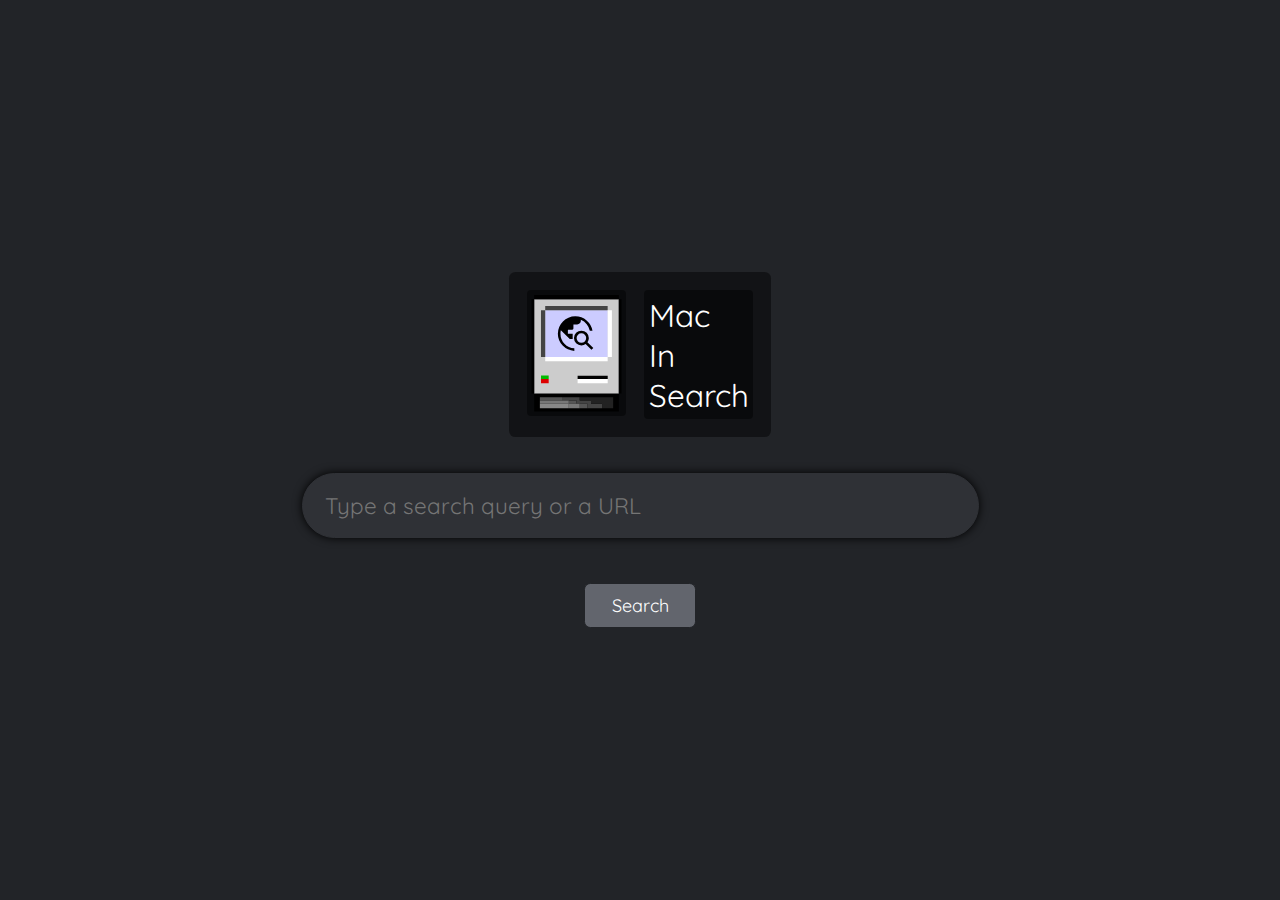
==== index.html @ 9baa0496 "update" ====
<!DOCTYPE html>
<html>
    <head>
        <title>MacInSearch</title>
        <link id="theme" rel="stylesheet" type="text/css" href="style.css" />
        <script src="search.js"></script>
        <link rel="preconnect" href="https://fonts.googleapis.com"><link rel="preconnect" href="https://fonts.gstatic.com" crossorigin><link href="https://fonts.googleapis.com/css2?family=Quicksand:wght@300&display=swap" rel="stylesheet">
    </head>
    <body>
        <div class="SearchContainer">
            <div id="logo">
                <img onclick="changeBackground()" id="mac" src="assets/Happy_Mac.svg">
                <div id="name">
                    Mac<br>In<br>Search
                </div>
            </div>
            <div id="SearchBar" class="SearchBarClass">
                <input id="Query" autofocus="autofocus" type="text" onkeypress="handle(event)" placeholder="Type a search query or a URL">
            </div>
            <div id="Buttons">
                <button id="search" onclick="googleSearch()">Search</button>
            </div>
        </div>
    </body>
</html>
---- style.css ----
html, body {
    -webkit-touch-callout: none;
    -webkit-user-select: none;
    -khtml-user-select: none;
    -moz-user-select: none;
    -ms-user-select: none;
    user-select: none;
    margin: 0px 0px 0px 0px;
    padding: 0px 0px 0px 0px;
    background-color: #222428;
    font-family: Quicksand;
    transition: all 600ms;
}
.dark-mode {
    background-color: rgb(230, 230, 230);
    color: rgb(21, 21, 21);
  }
@import url('https://fonts.googleapis.com/css2?family=Quicksand:wght@300&display=swap');
.SearchContainer {
    font-family: Quicksand;
    display: flex;
    align-items: center;
    justify-content: center;
    flex-direction: column;
    height: 100vh;
}
#SearchBar {
    font-family: Quicksand;
    background-color: #222428;
    display: flex;
    align-items: center;
    justify-content: center;
    height: 7vmin; width: 75vmin;
    border-radius: 100vmin;
    border: solid .2vmin #62656d;
    transition: all 300ms;
}
#SearchBar:hover {
    background-color: #2F3136;
    border: .2vmin solid #2F3136;
    box-shadow: 0px 0px 10px 0px #000000;
}
#SearchBar:has(> input:focus) {
    background-color: #2F3136;
    border: .2vmin solid #2F3136;;
    box-shadow: 0px 0px 10px 0px #000000;
}
input {
    font-family: Quicksand;
    height:6vmin; width: 70vmin;
    background-color: transparent;
    color: white;
    font-size: 2.5vmin;
    outline: none;
    border: none;
}

input:focus {
    outline: none;
}
#Buttons {
    margin-top: 5vmin;
}
#search {
    font-family: Quicksand;
    background-color: #62656d;
    border: .2vmin solid #222428;
    color: white;
    font-size: 2vmin;
    border-radius: .7vmin;
    height: 5vmin; aspect-ratio: 20/8;
    transition: all 300ms;
}
#search:hover {
    background-color: #222428;
    border: solid .2vmin #62656d;
}
img {
    height: 13vmin;
}
#logo {
    display: flex;
    flex-direction: row;
    margin-bottom: 4vmin;
    padding: 2vmin;
    padding-right: 2vmin;
    background: #00000073;
    border-radius: .7vmin;
    transition: all 600ms ease;
}
#name {
    padding: .5vmin;
    border-radius: 4px;
    color: white;
    margin-left: 2vmin;
    font-size: 3.5svmin;
    background-color: #00000073;
    transition: all 600ms ease;
    -webkit-touch-callout: none;
    -webkit-user-select: none;
    -khtml-user-select: none;
    -moz-user-select: none;
    -ms-user-select: none;
    user-select: none;
}
#mac {
    padding: .5vmin;
    border-radius: 4px;
    background-color: #00000073;
    transition: all 600ms ease;
}
@media only screen and (max-width: 700px) and (max-height: 999px) {
    body {
       margin: 0;
       padding: 0;
    }
    #SearchBar {
       width: 95%;
       height: 11vmin;
    }
    input {
        width: 93%;
       height: 12vmin;
       font-size: 3.5vmin;
    }
    button {
        height: 10vmin; aspect-ratio: 20/8;
        font-size: 4vmin;
    }
    #logo {
        margin-bottom: 150px;
        padding: 2vmin;
        padding-right: 2vmin;
        background: #00000073;
        border-radius: .7vmin;
        transition: all 600ms ease;
        scale: 150%;
    }
 }
 #themetoggle {
    position: absolute;
    top: 0px;
 }
 #toggle {
    border: none;
    outline: none;
    border-radius: .5vmin;
    margin-left: 1.5vmin;
    margin-top: 1.5vmin;
    height: 5vmin;
    width: 7vmin;
    background-color: black;
    color: white;
 }
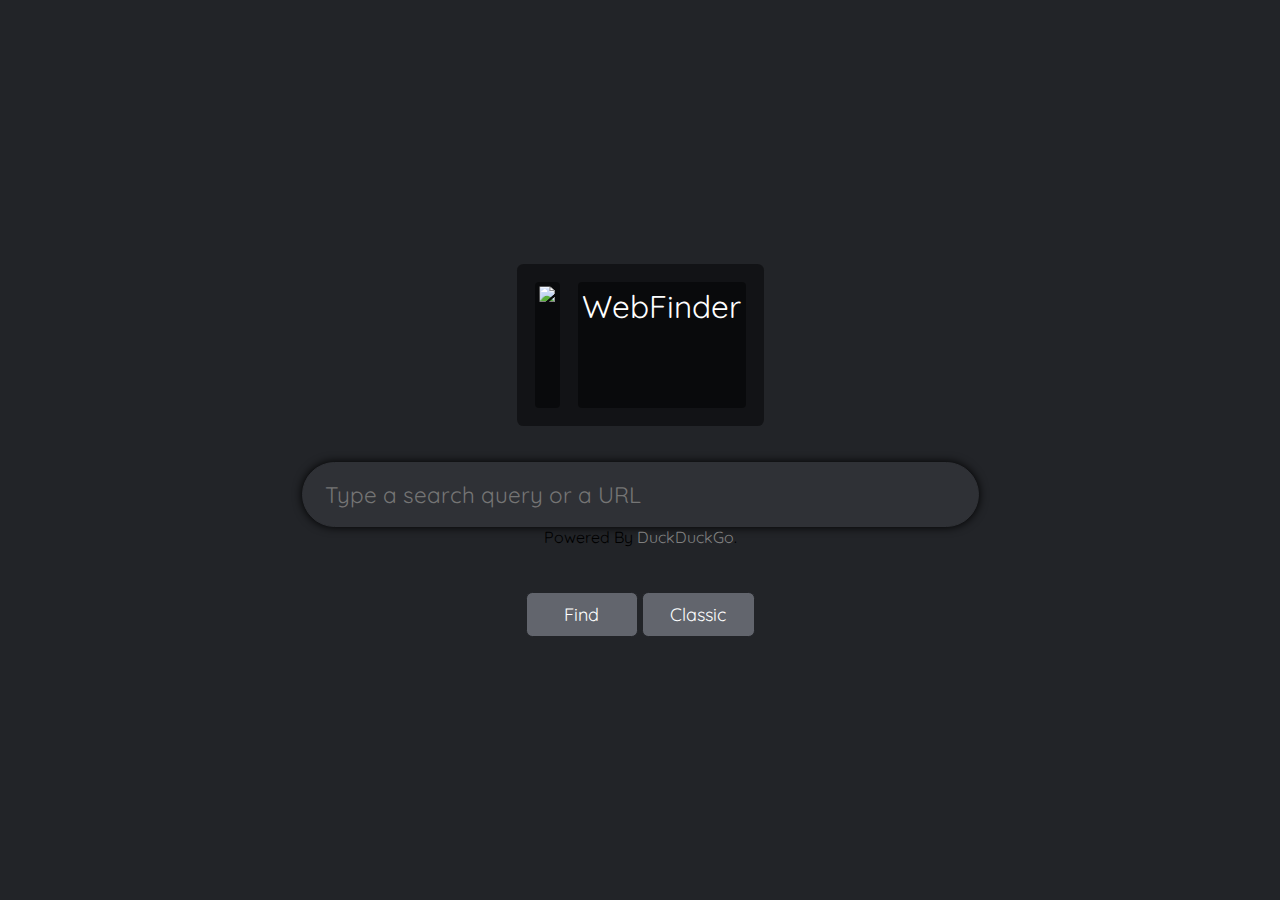
==== commit 7ce0420e: "Switch to DuckDuckGo" ====
--- a/index.html
+++ b/index.html
@@ -5,20 +5,36 @@
         <link id="theme" rel="stylesheet" type="text/css" href="style.css" />
         <script src="search.js"></script>
         <link rel="preconnect" href="https://fonts.googleapis.com"><link rel="preconnect" href="https://fonts.gstatic.com" crossorigin><link href="https://fonts.googleapis.com/css2?family=Quicksand:wght@300&display=swap" rel="stylesheet">
+        <meta name="theme-color" content="#ecd96f">
     </head>
+    <script>
+function handle(e){
+address=document.getElementById("Query").value;
+if(e.keyCode === 13){
+var text=document.getElementById("Query").value;
+    var cleanQuery = text.replace(" ","+",text);
+    var url='https://duckduckgo.com/?q='+cleanQuery;
+
+    window.location.href=url;
+}
+return false;
+}
+    </script>
     <body>
         <div class="SearchContainer">
             <div id="logo">
-                <img onclick="changeBackground()" id="mac" src="assets/Happy_Mac.svg">
+                <img onclick="changeBackground()" id="mac" src="assets/9d106a7c24d36c42d872fc80b2ebff84_ySgtJPk8KU.icns.png">
                 <div id="name">
-                    Mac<br>In<br>Search
+                    WebFinder
                 </div>
             </div>
             <div id="SearchBar" class="SearchBarClass">
                 <input id="Query" autofocus="autofocus" type="text" onkeypress="handle(event)" placeholder="Type a search query or a URL">
             </div>
+            <div id="credit">Powered By <a style="color: grey; text-decoration: none;" href="https://duckduckgo.com">DuckDuckGo</a>.</div>
             <div id="Buttons">
-                <button id="search" onclick="googleSearch()">Search</button>
+                <button id="search" onclick="duckSearch()">Find</button>
+                <button id="search" onclick="classicSearch()">Classic</button>
             </div>
         </div>
     </body>
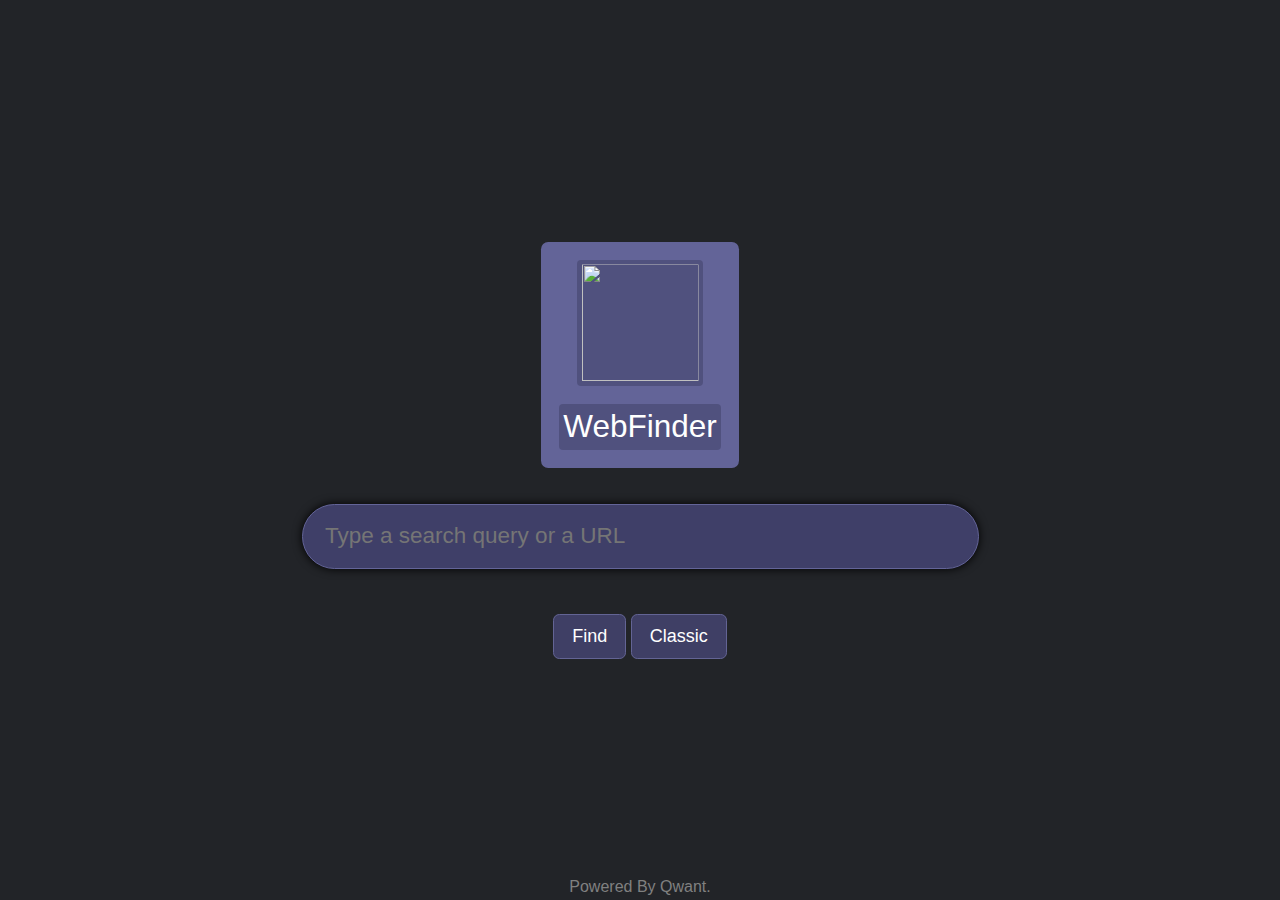
==== commit 3ed0c30f: "update" ====
--- a/index.html
+++ b/index.html
@@ -13,7 +13,7 @@
 if(e.keyCode === 13){
 var text=document.getElementById("Query").value;
     var cleanQuery = text.replace(" ","+",text);
-    var url='https://duckduckgo.com/?q='+cleanQuery;
+    var url='https://www.qwant.com/?q='+cleanQuery;
 
     window.location.href=url;
 }
@@ -31,9 +31,9 @@
             <div id="SearchBar" class="SearchBarClass">
                 <input id="Query" autofocus="autofocus" type="text" onkeypress="handle(event)" placeholder="Type a search query or a URL">
             </div>
-            <div id="credit">Powered By <a style="color: grey; text-decoration: none;" href="https://duckduckgo.com">DuckDuckGo</a>.</div>
+            <div id="credit">Powered By <a style="color: grey; text-decoration: none;" href="https://Qwant.com">Qwant</a>.</div>
             <div id="Buttons">
-                <button id="search" onclick="duckSearch()">Find</button>
+                <button id="search" onclick="qSearch()">Find</button>
                 <button id="search" onclick="classicSearch()">Classic</button>
             </div>
         </div>
--- a/style.css
+++ b/style.css
@@ -8,16 +8,14 @@
     margin: 0px 0px 0px 0px;
     padding: 0px 0px 0px 0px;
     background-color: #222428;
-    font-family: Quicksand;
+    font-family: Arial, Helvetica, sans-serif;
     transition: all 600ms;
 }
 .dark-mode {
     background-color: rgb(230, 230, 230);
     color: rgb(21, 21, 21);
   }
-@import url('https://fonts.googleapis.com/css2?family=Quicksand:wght@300&display=swap');
 .SearchContainer {
-    font-family: Quicksand;
     display: flex;
     align-items: center;
     justify-content: center;
@@ -25,28 +23,27 @@
     height: 100vh;
 }
 #SearchBar {
-    font-family: Quicksand;
     background-color: #222428;
     display: flex;
     align-items: center;
     justify-content: center;
     height: 7vmin; width: 75vmin;
     border-radius: 100vmin;
-    border: solid .2vmin #62656d;
+    border: solid .2vmin #636498;
     transition: all 300ms;
 }
 #SearchBar:hover {
     background-color: #2F3136;
-    border: .2vmin solid #2F3136;
+    border: .2vmin solid #636498;
     box-shadow: 0px 0px 10px 0px #000000;
 }
 #SearchBar:has(> input:focus) {
-    background-color: #2F3136;
-    border: .2vmin solid #2F3136;;
+    background-color: #3f3f68;
+    border: .2vmin solid #636498;
     box-shadow: 0px 0px 10px 0px #000000;
 }
 input {
-    font-family: Quicksand;
+    
     height:6vmin; width: 70vmin;
     background-color: transparent;
     color: white;
@@ -62,39 +59,42 @@
     margin-top: 5vmin;
 }
 #search {
-    font-family: Quicksand;
-    background-color: #62656d;
-    border: .2vmin solid #222428;
+    background-color: #3F3F65;
+    border: .2vmin solid #636494;
     color: white;
     font-size: 2vmin;
     border-radius: .7vmin;
-    height: 5vmin; aspect-ratio: 20/8;
+    height: 5vmin; width: auto;
+    padding-left: 2vmin;
+    padding-right: 2vmin;
     transition: all 300ms;
 }
 #search:hover {
-    background-color: #222428;
-    border: solid .2vmin #62656d;
+    background-color: #636494;
+    border: solid .2vmin #3F3F65;
 }
 img {
     height: 13vmin;
+    width: 13vmin;
+    margin-bottom: 2vmin;
 }
 #logo {
     display: flex;
-    flex-direction: row;
+    flex-direction: column;
+    align-items: center;
     margin-bottom: 4vmin;
     padding: 2vmin;
-    padding-right: 2vmin;
-    background: #00000073;
-    border-radius: .7vmin;
+    background: #636498;
+    background-size: cover;
+    border-radius: .8vmin;
     transition: all 600ms ease;
 }
 #name {
     padding: .5vmin;
     border-radius: 4px;
     color: white;
-    margin-left: 2vmin;
     font-size: 3.5svmin;
-    background-color: #00000073;
+    background-color: #3f3f657f;
     transition: all 600ms ease;
     -webkit-touch-callout: none;
     -webkit-user-select: none;
@@ -106,7 +106,7 @@
 #mac {
     padding: .5vmin;
     border-radius: 4px;
-    background-color: #00000073;
+    background-color: #3f3f657f;
     transition: all 600ms ease;
 }
 @media only screen and (max-width: 700px) and (max-height: 999px) {
@@ -124,7 +124,7 @@
        font-size: 3.5vmin;
     }
     button {
-        height: 10vmin; aspect-ratio: 20/8;
+        height: 10vmin; width: auto;
         font-size: 4vmin;
     }
     #logo {
@@ -137,18 +137,8 @@
         scale: 150%;
     }
  }
- #themetoggle {
+ #credit {
     position: absolute;
-    top: 0px;
- }
- #toggle {
-    border: none;
-    outline: none;
-    border-radius: .5vmin;
-    margin-left: 1.5vmin;
-    margin-top: 1.5vmin;
-    height: 5vmin;
-    width: 7vmin;
-    background-color: black;
-    color: white;
+    bottom: .4vmin;
+    color: grey;
  }